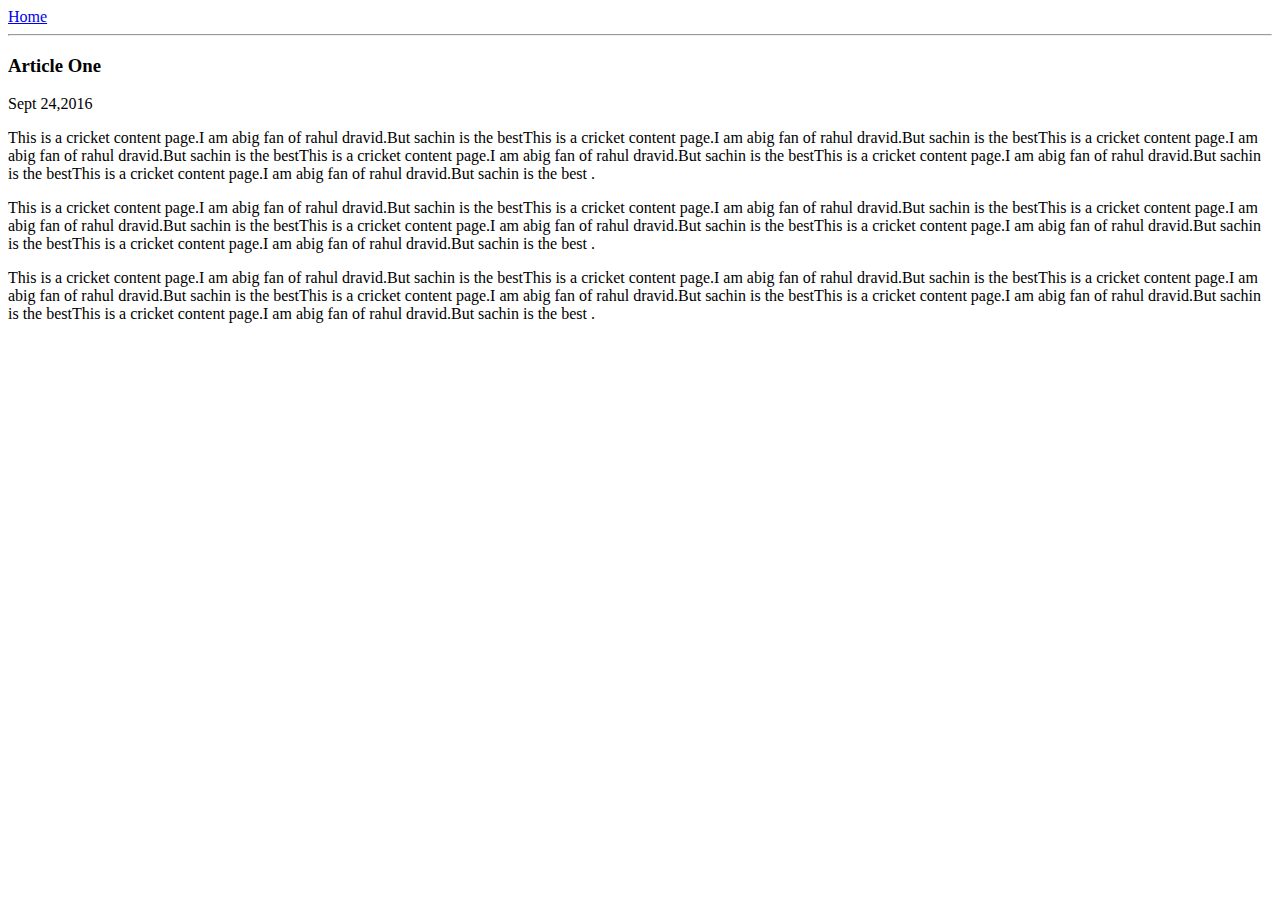
==== ui/aticle-one.html @ 61a1ded7 "[imad-console] Updates ui/aticle-one.html" ====
<html>
    <head>
        <title>
            Article One | Pramit
        </title>
    </head>
    <body>
        <div>
            <a href=" ">Home</a>
        </div>
        <hr/>
        <div>
            <h3>
                Article One
            </h3>
        </div>
        <div>
            Sept 24,2016
        </div>
        <div>
            <p>
               This is a cricket content page.I am abig fan of rahul dravid.But sachin is the bestThis is a cricket content page.I am abig fan of rahul dravid.But sachin is the bestThis is a cricket content page.I am abig fan of rahul dravid.But sachin is the bestThis is a cricket content page.I am abig fan of rahul dravid.But sachin is the bestThis is a cricket content page.I am abig fan of rahul dravid.But sachin is the bestThis is a cricket content page.I am abig fan of rahul dravid.But sachin is the best
            
.
            </p>
            </div>
            <div>
             <p>
               This is a cricket content page.I am abig fan of rahul dravid.But sachin is the bestThis is a cricket content page.I am abig fan of rahul dravid.But sachin is the bestThis is a cricket content page.I am abig fan of rahul dravid.But sachin is the bestThis is a cricket content page.I am abig fan of rahul dravid.But sachin is the bestThis is a cricket content page.I am abig fan of rahul dravid.But sachin is the bestThis is a cricket content page.I am abig fan of rahul dravid.But sachin is the best
            
.
            </p>
            </div>
            <div>
             <p>
               This is a cricket content page.I am abig fan of rahul dravid.But sachin is the bestThis is a cricket content page.I am abig fan of rahul dravid.But sachin is the bestThis is a cricket content page.I am abig fan of rahul dravid.But sachin is the bestThis is a cricket content page.I am abig fan of rahul dravid.But sachin is the bestThis is a cricket content page.I am abig fan of rahul dravid.But sachin is the bestThis is a cricket content page.I am abig fan of rahul dravid.But sachin is the best
            
.
            </p>
        </div>
    </body>
</html>
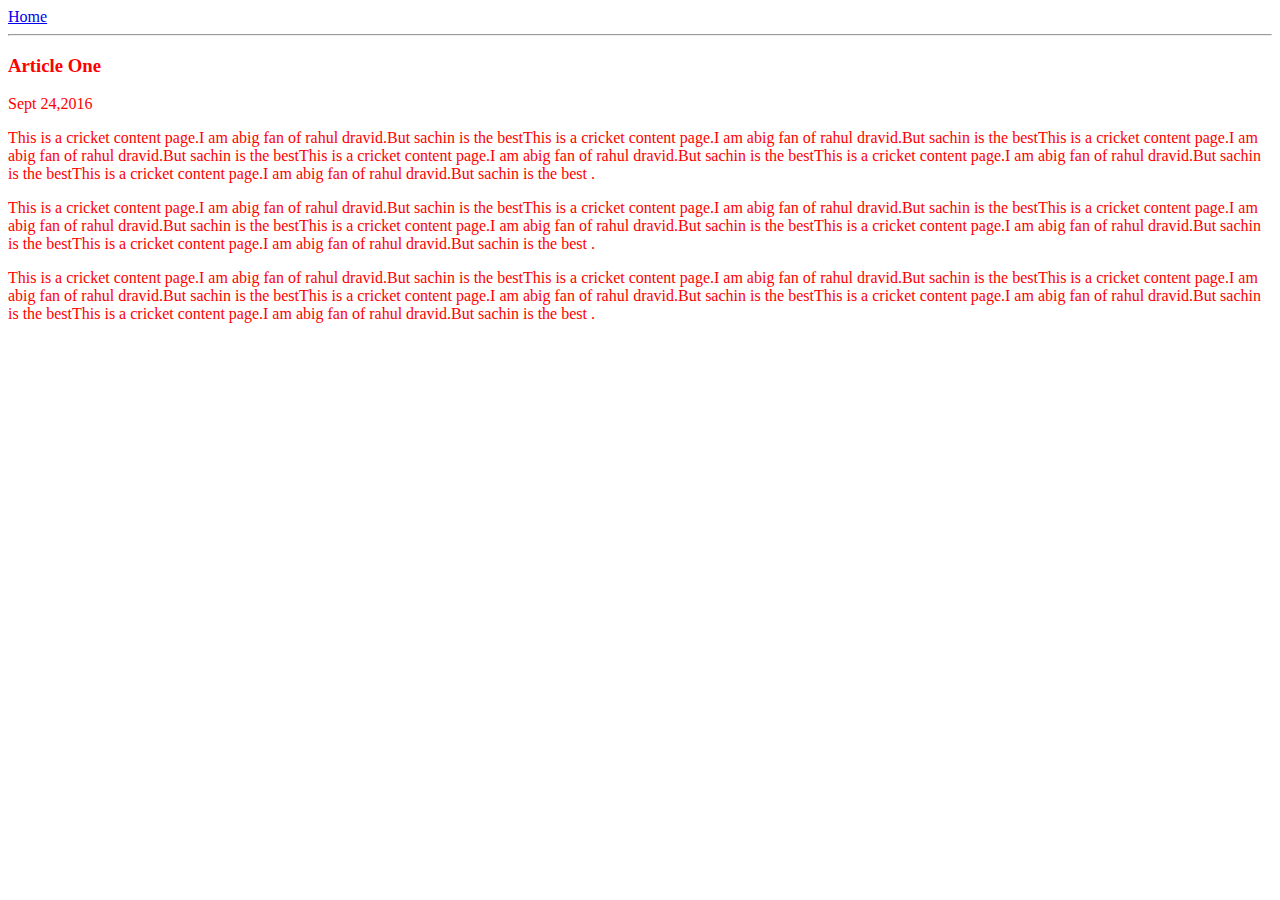
==== commit e052e06d: "[imad-console] Updates ui/aticle-one.html" ====
--- a/ui/aticle-one.html
+++ b/ui/aticle-one.html
@@ -3,10 +3,20 @@
         <title>
             Article One | Pramit
         </title>
+        <meta name="viewport" content="width-device-width, initial-scale=1" />
+        <style>
+            .container{
+                max-width:600 px;
+                margin: 2 auto;
+                color:red;
+                font-family:times new roman;
+            }
+        </style>
     </head>
     <body>
-        <div>
-            <a href=" ">Home</a>
+        <div class="container">
+          <div>
+            <a href="/">Home</a>
         </div>
         <hr/>
         <div>
@@ -38,5 +48,6 @@
 .
             </p>
         </div>
+    </div>
     </body>
 </html>
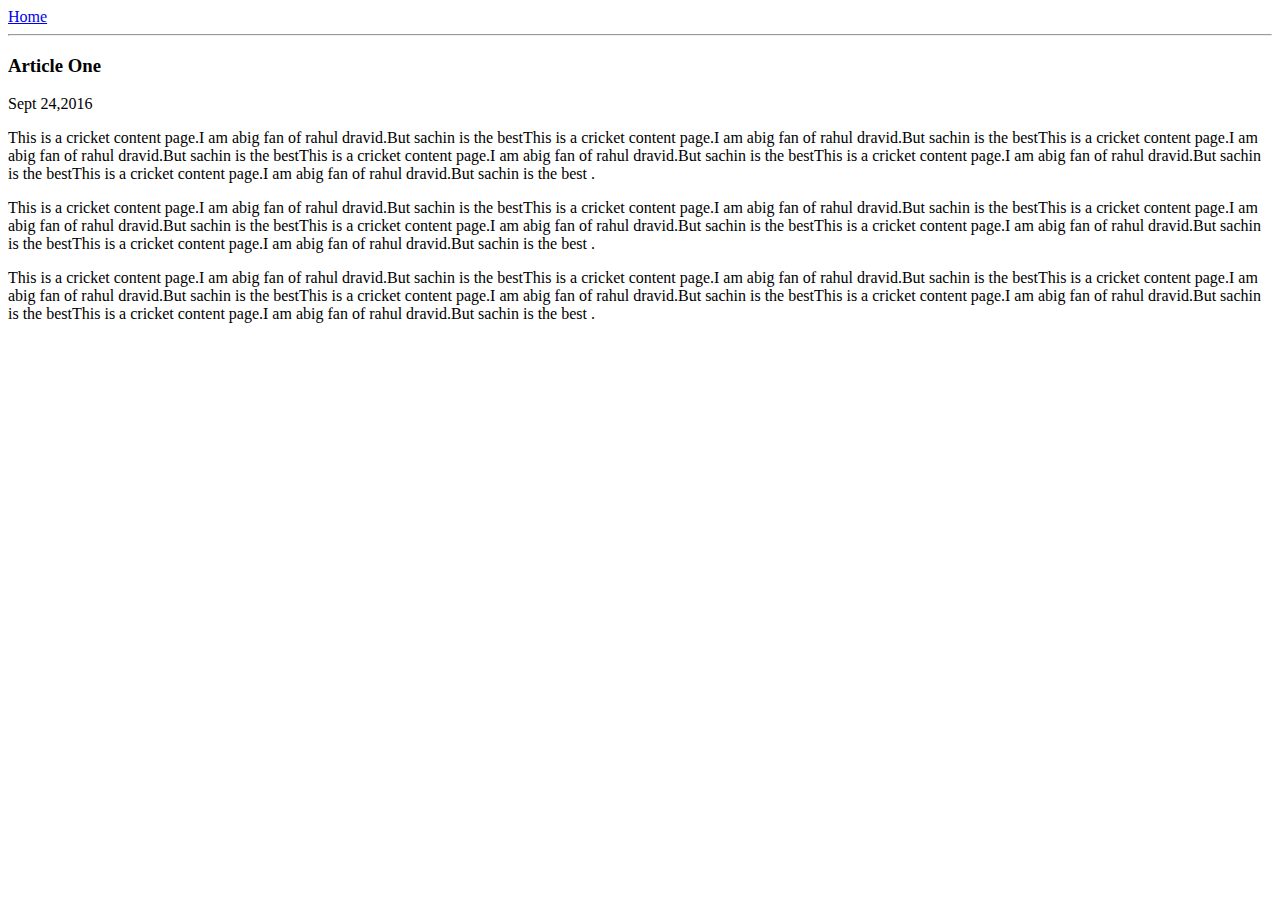
==== commit f6b7ec44: "[imad-console] Updates ui/aticle-one.html" ====
--- a/ui/aticle-one.html
+++ b/ui/aticle-one.html
@@ -4,14 +4,7 @@
             Article One | Pramit
         </title>
         <meta name="viewport" content="width-device-width, initial-scale=1" />
-        <style>
-            .container{
-                max-width:600 px;
-                margin: 2 auto;
-                color:red;
-                font-family:times new roman;
-            }
-        </style>
+       
     </head>
     <body>
         <div class="container">
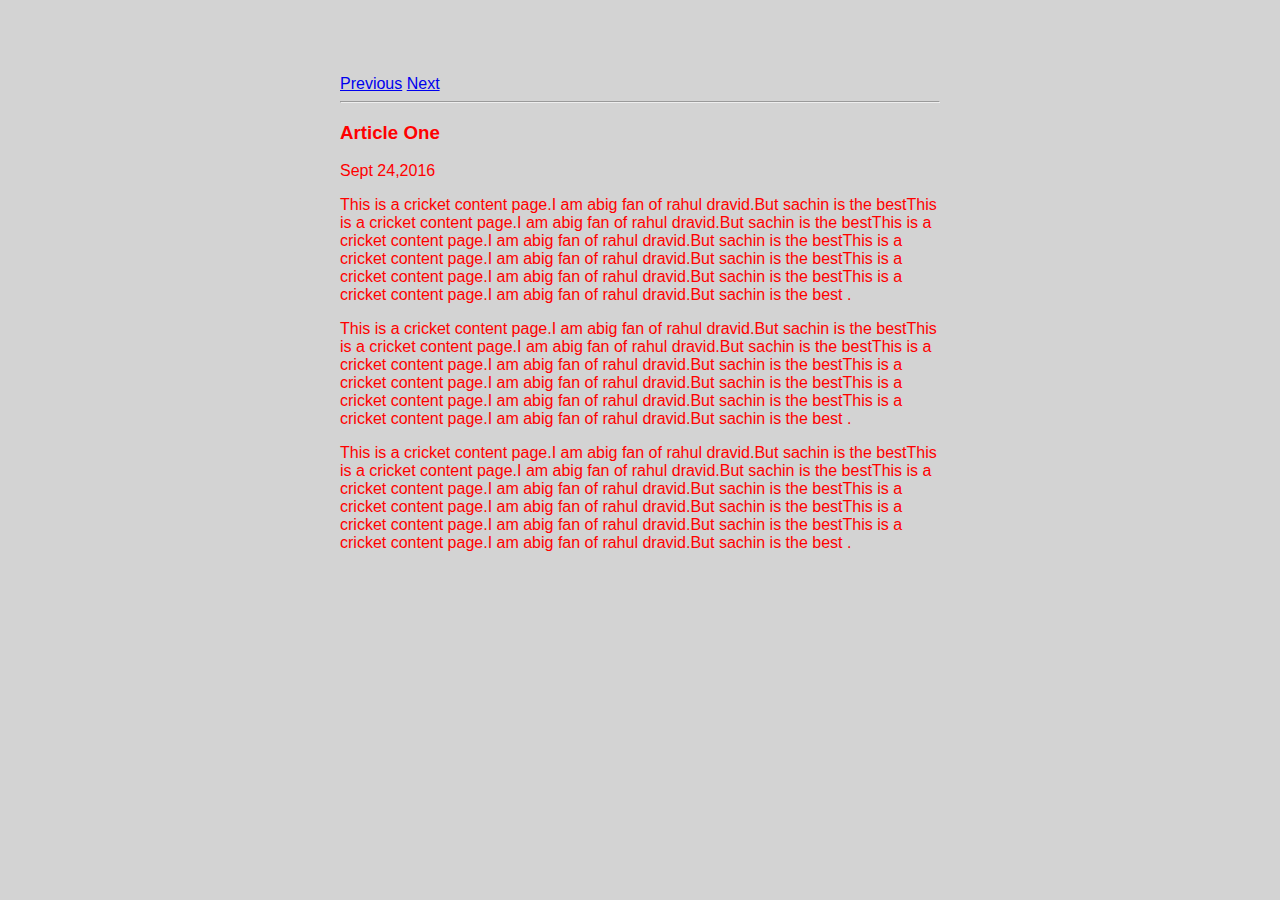
==== commit 3a61aaaa: "[imad-console] Updates ui/aticle-one.html" ====
--- a/ui/aticle-one.html
+++ b/ui/aticle-one.html
@@ -4,12 +4,15 @@
             Article One | Pramit
         </title>
         <meta name="viewport" content="width-device-width, initial-scale=1" />
+         <link href="/ui/style.css" rel="stylesheet" />
        
     </head>
     <body>
         <div class="container">
           <div>
-            <a href="/">Home</a>
+            <a href="/">Previous</a>
+             <a href="/aticle-two">Next</a>
+            
         </div>
         <hr/>
         <div>
--- a/ui/style.css
+++ b/ui/style.css
@@ -0,0 +1,28 @@
+body {
+    font-family: sans-serif;
+    background-color: lightgrey;
+    margin-top: 75px;
+}
+
+.center {
+    text-align: center;
+}
+
+.text-big {
+    font-size: 300%;
+}
+
+.bold {
+    font-weight: bold;
+}
+
+.img-medium {
+    height: 200px;
+} 
+.container{
+                max-width:600px;
+                margin: 2 auto;
+                color:red;
+               
+                
+            }
